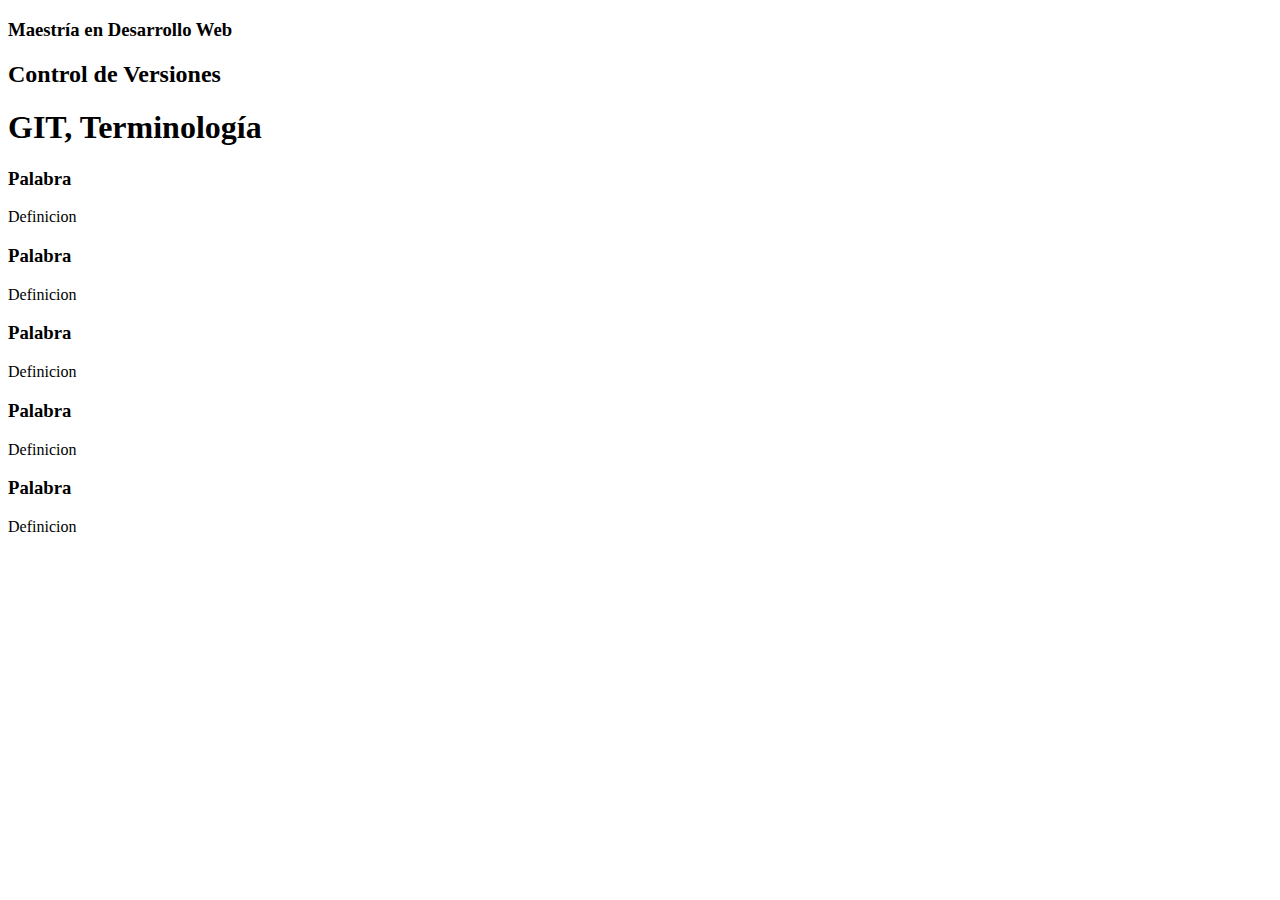
==== term.html @ 8fe78e50 "Add file term.html" ====
<!doctype html>
<html>
<head>
  <meta charset="utf-8">
  <meta name="viewport" content="width=device-width, initial-scale=1.0, maximum-scale=1.0, user-scalable=no">

  <title>Control de Versiones | Maestría en Desarrollo Web</title>

  <link rel="stylesheet" href="reveal.js/css/reveal.css">
  <link rel="stylesheet" href="reveal.js/css/theme/simple.css">
  <link rel="stylesheet" href="assets/css/font-awesome.min.css">
  <link rel="stylesheet" href="assets/css/custom.css">


  <!-- Theme used for syntax highlighting of code -->
  <link rel="stylesheet" href="reveal.js/lib/css/zenburn.css">

  <!-- Printing and PDF exports -->
  <script>
  var link = document.createElement( 'link' );
  link.rel = 'stylesheet';
  link.type = 'text/css';
  link.href = window.location.search.match( /print-pdf/gi ) ? 'reveal.js/css/print/pdf.css' : 'reveal.js/css/print/paper.css';
  document.getElementsByTagName( 'head' )[0].appendChild( link );
  </script>
</head>
<body>
  <div class="reveal">
    <div class="slides">
      <!-- Presentation -->
      <section>
        <h3>Maestría en Desarrollo Web</h3>
        <h2>Control de Versiones</h2>
        <h1>GIT, Terminología</h1>
      </section>

      <!-- Terminologia -->
      <section id="terminologia">
        <section>
          <h3>Palabra</h3>
          Definicion
        </section>
        <section>
          <h3>Palabra</h3>
          Definicion
        </section>
        <section>
          <h3>Palabra</h3>
          Definicion
        </section>
        <section>
          <h3>Palabra</h3>
          Definicion
        </section>
        <section>
          <h3>Palabra</h3>
          Definicion
        </section>
      </section>

    </div>
  </div>

  <script src="reveal.js/lib/js/head.min.js"></script>
  <script src="reveal.js/js/reveal.js"></script>

  <script>
  // More info about config & dependencies:
  // - https://github.com/hakimel/reveal.js#configuration
  // - https://github.com/hakimel/reveal.js#dependencies
  Reveal.initialize({
    controls: false,
    slideNumber: true,
    dependencies: [
      { src: 'reveal.js/plugin/markdown/marked.js' },
      { src: 'reveal.js/plugin/markdown/markdown.js' },
      { src: 'reveal.js/plugin/notes/notes.js', async: true },
      { src: 'reveal.js/plugin/highlight/highlight.js', async: true, callback: function() { hljs.initHighlightingOnLoad(); } }
    ]
  });
  </script>
</body>
</html>
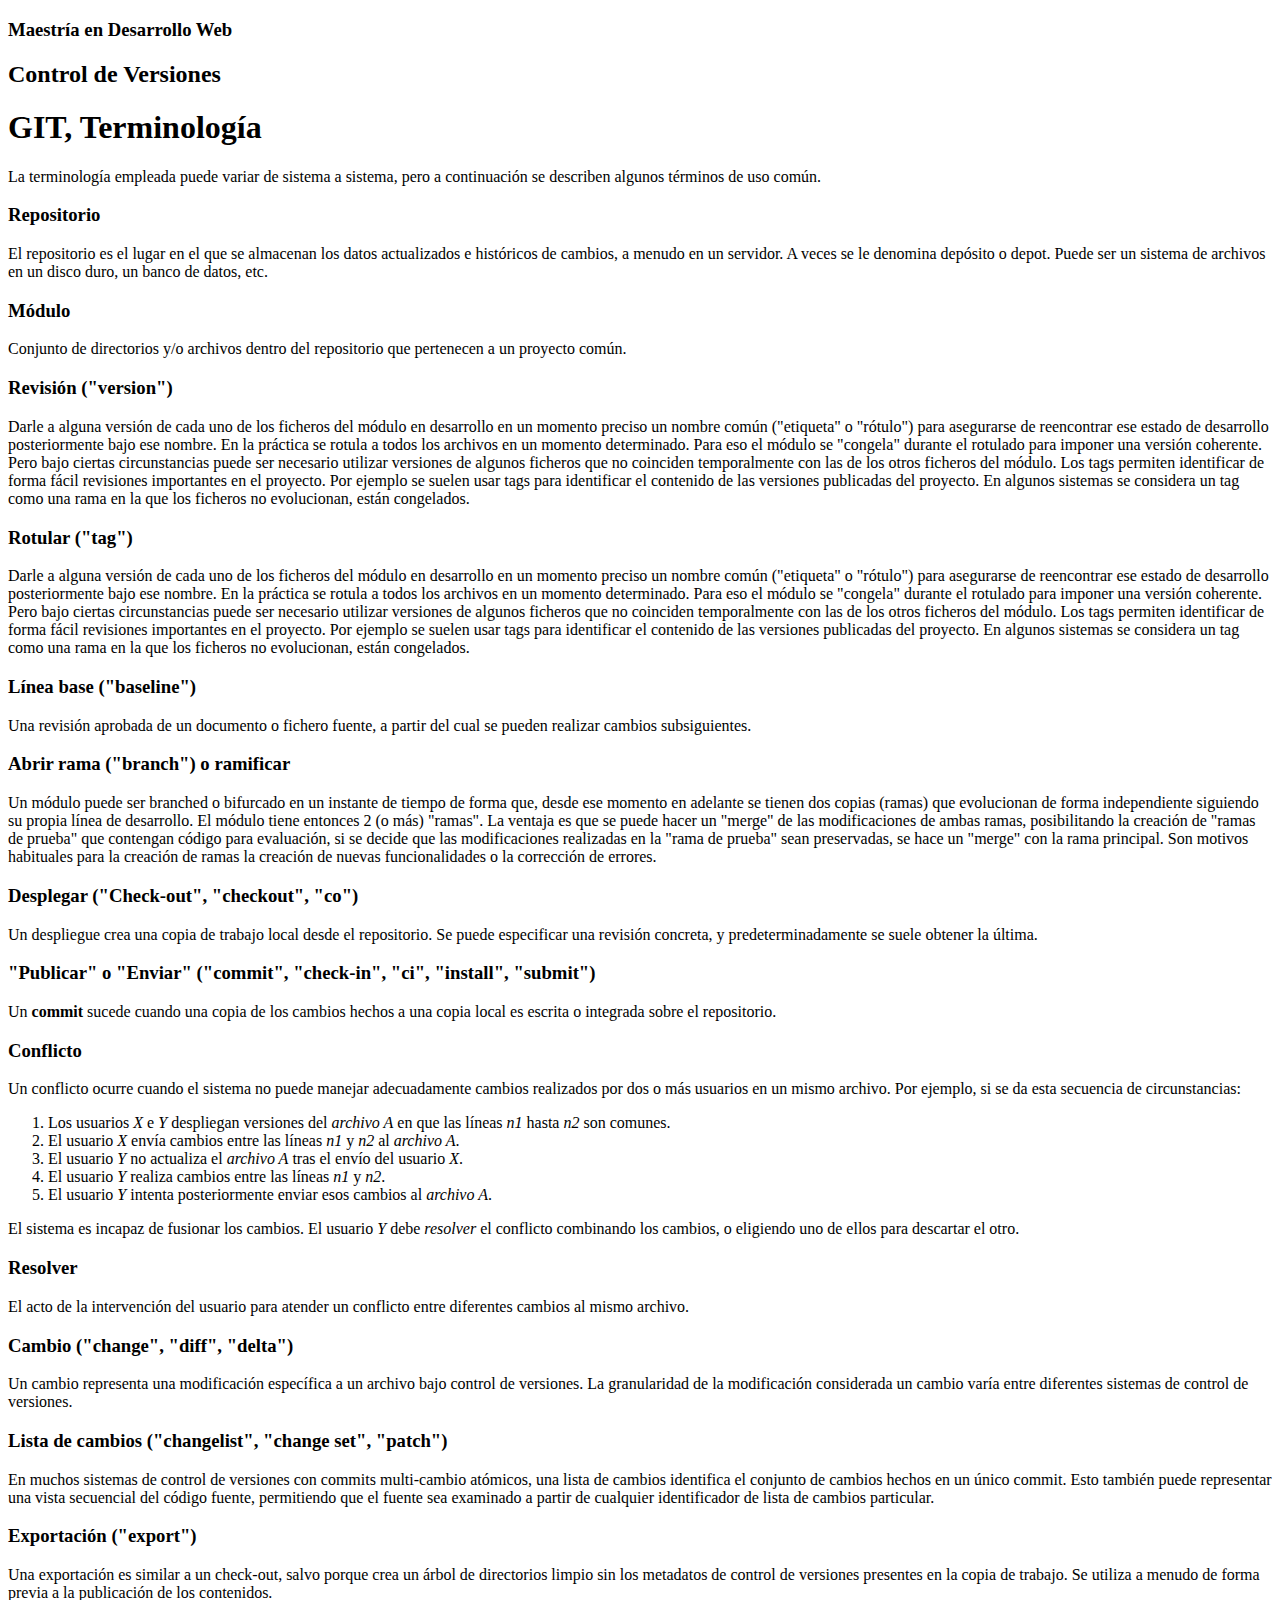
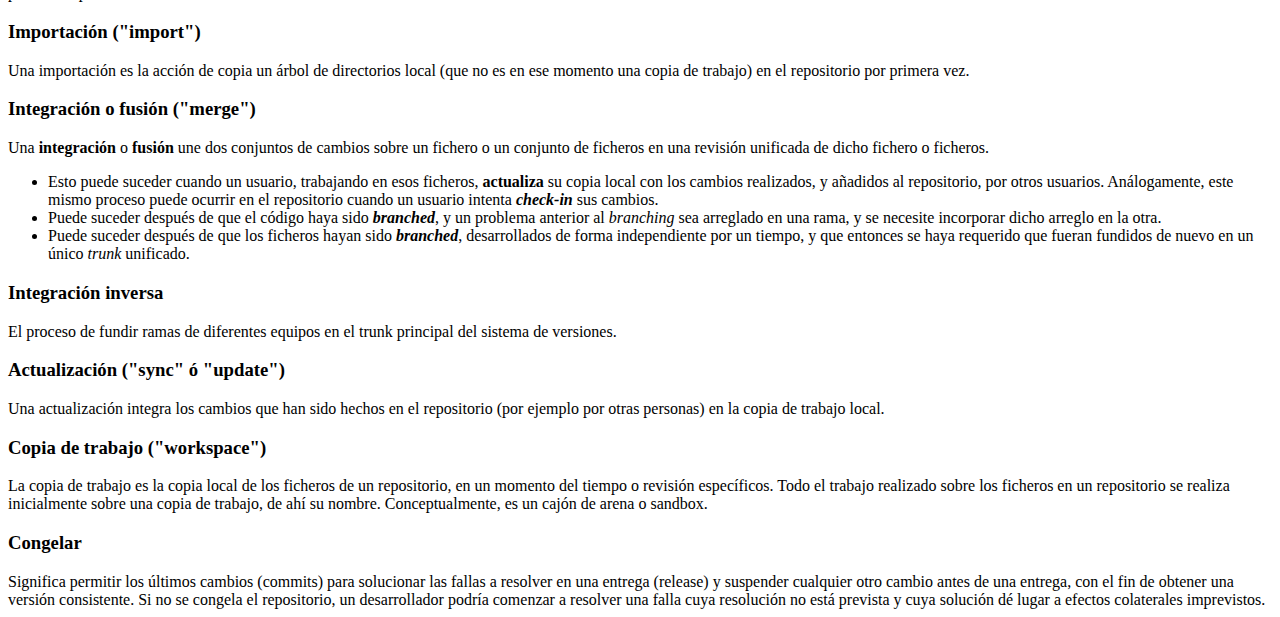
==== commit 72798b8d: "Archivo term.html Modificado" ====
--- a/term.html
+++ b/term.html
@@ -32,29 +32,139 @@
         <h3>Maestría en Desarrollo Web</h3>
         <h2>Control de Versiones</h2>
         <h1>GIT, Terminología</h1>
+        La terminología empleada puede variar de sistema a sistema,
+        pero a continuación se describen algunos términos de uso común.
       </section>
 
       <!-- Terminologia -->
       <section id="terminologia">
         <section>
-          <h3>Palabra</h3>
-          Definicion
+          <h3>Repositorio</h3>
+          El repositorio es el lugar en el que se almacenan los datos actualizados
+          e históricos de cambios, a menudo en un servidor. A veces se le denomina
+          depósito o depot. Puede ser un sistema de archivos en un disco duro,
+          un banco de datos, etc.
         </section>
         <section>
-          <h3>Palabra</h3>
-          Definicion
+          <h3>Módulo</h3>
+          Conjunto de directorios y/o archivos dentro del repositorio que
+          pertenecen a un proyecto común.
         </section>
         <section>
-          <h3>Palabra</h3>
-          Definicion
+          <h3>Revisión ("version")</h3>
+          Darle a alguna versión de cada uno de los ficheros del módulo en desarrollo
+          en un momento preciso un nombre común ("etiqueta" o "rótulo") para asegurarse
+          de reencontrar ese estado de desarrollo posteriormente bajo ese nombre. En la
+          práctica se rotula a todos los archivos en un momento determinado. Para eso el
+          módulo se "congela" durante el rotulado para imponer una versión
+          coherente. Pero bajo ciertas circunstancias puede ser necesario utilizar
+          versiones de algunos ficheros que no coinciden temporalmente con las de los
+          otros ficheros del módulo.
+          Los tags permiten identificar de forma fácil revisiones importantes en el
+          proyecto. Por ejemplo se suelen usar tags para identificar el contenido de
+          las versiones publicadas del proyecto.
+
+          En algunos sistemas se considera un tag como una rama en la que los
+          ficheros no evolucionan, están congelados.
         </section>
         <section>
-          <h3>Palabra</h3>
-          Definicion
+          <h3>Rotular ("tag")</h3>
+          Darle a alguna versión de cada uno de los ficheros del módulo en desarrollo
+          en un momento preciso un nombre común ("etiqueta" o "rótulo") para asegurarse
+          de reencontrar ese estado de desarrollo posteriormente bajo ese nombre. En la
+          práctica se rotula a todos los archivos en un momento determinado. Para eso el
+          módulo se "congela" durante el rotulado para imponer una versión coherente. Pero
+          bajo ciertas circunstancias puede ser necesario utilizar versiones de algunos
+          ficheros que no coinciden temporalmente con las de los otros ficheros del módulo.
+
+          Los tags permiten identificar de forma fácil revisiones importantes en el
+          proyecto. Por ejemplo se suelen usar tags para identificar el contenido de las
+          versiones publicadas del proyecto.
+
+          En algunos sistemas se considera un tag como una rama en la que los ficheros
+          no evolucionan, están congelados.
         </section>
         <section>
-          <h3>Palabra</h3>
-          Definicion
+          <h3>Línea base ("baseline")</h3>
+          Una revisión aprobada de un documento o fichero fuente, a partir del cual se
+          pueden realizar cambios subsiguientes.
+        </section>
+        <section>
+          <h3>Abrir rama ("branch") o ramificar</h3>
+          Un módulo puede ser branched o bifurcado en un instante de tiempo de forma que,
+          desde ese momento en adelante se tienen dos copias (ramas) que evolucionan de
+          forma independiente siguiendo su propia línea de desarrollo. El módulo tiene
+          entonces 2 (o más) "ramas". La ventaja es que se puede hacer un "merge" de las
+          modificaciones de ambas ramas, posibilitando la creación de "ramas de prueba"
+          que contengan código para evaluación, si se decide que las modificaciones
+          realizadas en la "rama de prueba" sean preservadas, se hace un "merge" con la
+          rama principal. Son motivos habituales para la creación de ramas la creación
+          de nuevas funcionalidades o la corrección de errores.
+        </section>
+        <section>
+          <h3>Desplegar ("Check-out", "checkout", "co")</h3>
+          Un despliegue crea una copia de trabajo local desde el repositorio. Se puede especificar una revisión concreta, y predeterminadamente se suele obtener la última.
+        </section>
+        <section>
+          <h3>"Publicar" o "Enviar" ("commit", "check-in", "ci", "install", "submit")</h3>
+          Un <b>commit</b> sucede cuando una copia de los cambios hechos a una copia local es escrita o integrada sobre el repositorio.
+        </section>
+        <section>
+          <h3>Conflicto</h3>
+          Un conflicto ocurre cuando el sistema no puede manejar adecuadamente cambios realizados por dos o más usuarios en un mismo archivo. Por ejemplo, si se da esta secuencia de circunstancias:
+          <ol>
+            <li>Los usuarios <i>X</i> e <i>Y</i> despliegan versiones del <i>archivo A</i> en que las líneas <i>n1</i> hasta <i>n2</i> son comunes.</li>
+            <li>El usuario <i>X</i> envía cambios entre las líneas <i>n1</i> y <i>n2</i> al <i>archivo A</i>.</li>
+            <li>El usuario <i>Y</i> no actualiza el <i>archivo A</i> tras el envío del usuario <i>X</i>.</li>
+            <li>El usuario <i>Y</i> realiza cambios entre las líneas <i>n1</i> y <i>n2</i>.</li>
+            <li>El usuario <i>Y</i> intenta posteriormente enviar esos cambios al <i>archivo A</i>.</li>
+          </ol>
+          <p>El sistema es incapaz de fusionar los cambios. El usuario <i>Y</i> debe <i>resolver</i> el conflicto combinando los cambios, o eligiendo uno de ellos para descartar el otro.</p>
+        </section>
+        <section>
+          <h3>Resolver</h3>
+          El acto de la intervención del usuario para atender un conflicto entre diferentes cambios al mismo archivo.
+        </section>
+        <section>
+          <h3>Cambio ("change", "diff", "delta")</h3>
+          Un cambio representa una modificación específica a un archivo bajo control de versiones. La granularidad de la modificación considerada un cambio varía entre diferentes sistemas de control de versiones.
+        </section>
+        <section>
+          <h3>Lista de cambios ("changelist", "change set", "patch")</h3>
+          En muchos sistemas de control de versiones con commits multi-cambio atómicos, una lista de cambios identifica el conjunto de cambios hechos en un único commit. Esto también puede representar una vista secuencial del código fuente, permitiendo que el fuente sea examinado a partir de cualquier identificador de lista de cambios particular.
+        </section>
+        <section>
+          <h3>Exportación ("export")</h3>
+          Una exportación es similar a un check-out, salvo porque crea un árbol de directorios limpio sin los metadatos de control de versiones presentes en la copia de trabajo. Se utiliza a menudo de forma previa a la publicación de los contenidos.
+        </section>
+        <section>
+          <h3>Importación ("import")</h3>
+          Una importación es la acción de copia un árbol de directorios local (que no es en ese momento una copia de trabajo) en el repositorio por primera vez.
+        </section>
+        <section>
+          <h3>Integración o fusión ("merge")</h3>
+          Una <b>integración</b> o <b>fusión</b> une dos conjuntos de cambios sobre un fichero o un conjunto de ficheros en una revisión unificada de dicho fichero o ficheros.
+          <ul>
+            <li>Esto puede suceder cuando un usuario, trabajando en esos ficheros, <b>actualiza</b> su copia local con los cambios realizados, y añadidos al repositorio, por otros usuarios. Análogamente, este mismo proceso puede ocurrir en el repositorio cuando un usuario intenta <i><b>check-in</b></i> sus cambios.</li>
+            <li>Puede suceder después de que el código haya sido <i><b>branched</b></i>, y un problema anterior al <i>branching</i> sea arreglado en una rama, y se necesite incorporar dicho arreglo en la otra.</li>
+            <li>Puede suceder después de que los ficheros hayan sido <i><b>branched</b></i>, desarrollados de forma independiente por un tiempo, y que entonces se haya requerido que fueran fundidos de nuevo en un único <i>trunk</i> unificado.</li>
+          </ul>
+        </section>
+        <section>
+          <h3>Integración inversa</h3>
+          El proceso de fundir ramas de diferentes equipos en el trunk principal del sistema de versiones.
+        </section>
+        <section>
+          <h3>Actualización ("sync" ó "update")</h3>
+          Una actualización integra los cambios que han sido hechos en el repositorio (por ejemplo por otras personas) en la copia de trabajo local.
+        </section>
+        <section>
+          <h3>Copia de trabajo ("workspace")</h3>
+          La copia de trabajo es la copia local de los ficheros de un repositorio, en un momento del tiempo o revisión específicos. Todo el trabajo realizado sobre los ficheros en un repositorio se realiza inicialmente sobre una copia de trabajo, de ahí su nombre. Conceptualmente, es un cajón de arena o sandbox.
+        </section>
+        <section>
+          <h3>Congelar</h3>
+          Significa permitir los últimos cambios (commits) para solucionar las fallas a resolver en una entrega (release) y suspender cualquier otro cambio antes de una entrega, con el fin de obtener una versión consistente. Si no se congela el repositorio, un desarrollador podría comenzar a resolver una falla cuya resolución no está prevista y cuya solución dé lugar a efectos colaterales imprevistos.
         </section>
       </section>
 
